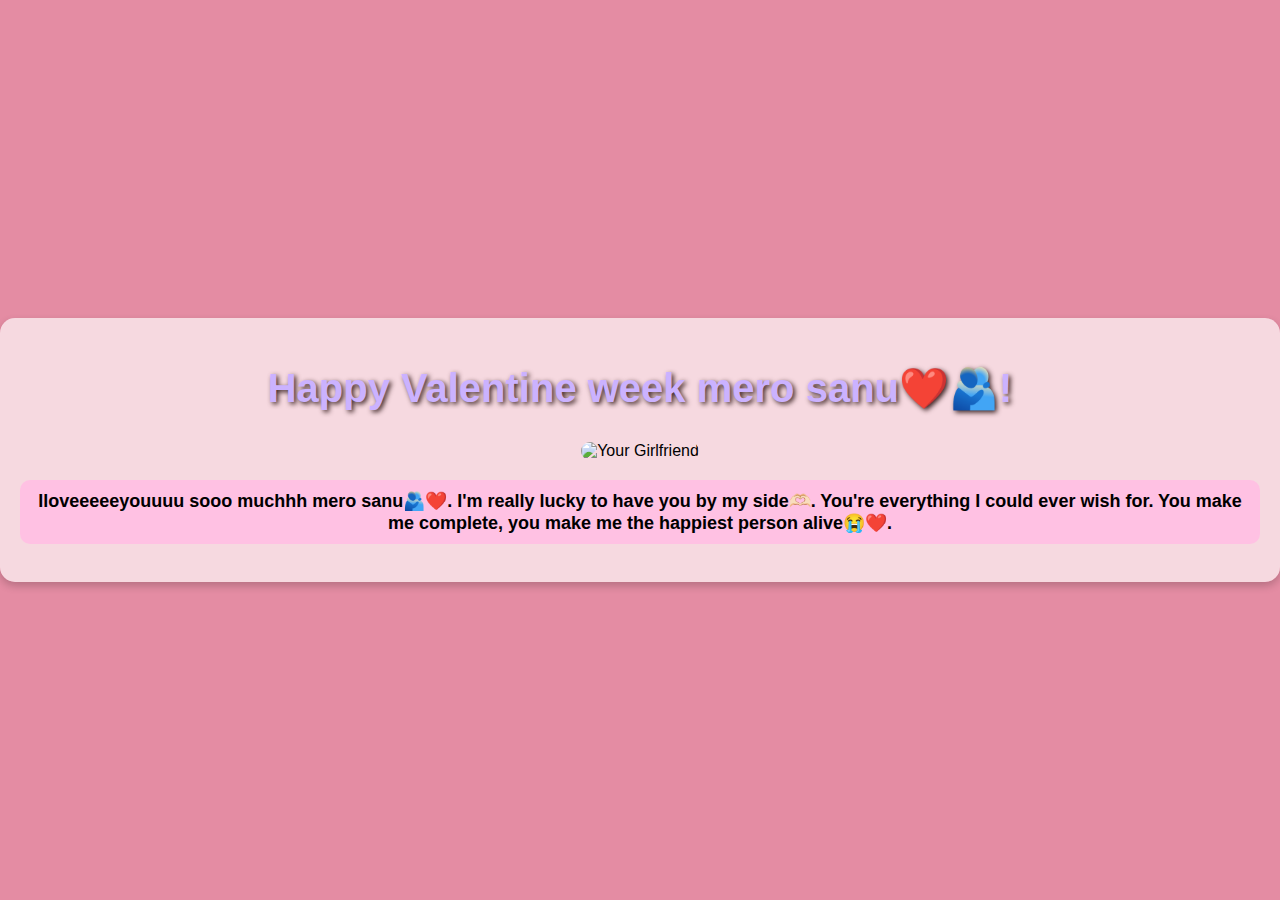
==== index.html @ 4584da8b "Add files via upload" ====
<!DOCTYPE html>
<html lang="en">
<head>
    <meta charset="UTF-8">
    <meta name="viewport" content="width=device-width, initial-scale=1.0">
    <title>Valentine's Week</title>
    <link rel="stylesheet" href="style.css">
</head>
<body>
    <div id="app">
        <h1 id="greeting">Happy Valentine's Week!</h1>
        <img id="gf-pic" src="path-to-your-gf-pic.jpg" alt="Your Girlfriend">
        <p id="custom-message"></p> <!-- Placeholder for custom message -->
    </div>
    <script src="script.js"></script>
</body>
</html>
---- style.css ----
body {
    display: flex;
    justify-content: center;
    align-items: center;
    height: 100vh;
    background-color: #e48ca3;
    font-family: 'Arial', sans-serif;
    margin: 0;
}

#app {
    text-align: center;
    padding: 20px;
    border-radius: 15px;
    background: #ffffffaa; /* Semi-transparent background */
    box-shadow: 0 4px 8px rgba(0, 0, 0, 0.2); /* Subtle shadow */
}

h1 {
    color: #cbb2ff;
    text-shadow: 2px 2px 5px rgb(57, 33, 33);
    margin-bottom: 10px;
    font-size: 2.5em;
}

img {
    margin-top: 20px;
    border-radius: 10px;
    width: 300px;
    height: auto;
    transition: transform 0.3s; /* Smooth zoom effect */
}

img:hover {
    transform: scale(1.05); /* Zoom in on hover */
}

#custom-message {
    font-size: 18px;
    font-weight: bold;
    padding: 10px;
    background-color: #ffc1e3; /* Light pink background */
    border-radius: 10px;
    margin-top: 20px;
    animation: colorChange 4s infinite;
    transition: background-color 0.5s; /* Smooth transition */
}

#custom-message:hover {
    background-color: #ff99cc; /* Darker pink on hover */
}

@keyframes colorChange {
    0% { color: #FFB6C1; } /* Light Pink */
    25% { color: #FF69B4; } /* Hot Pink */
    50% { color: #FF1493; } /* Deep Pink */
    75% { color: #DB7093; } /* Pale Violet Red */
    100% { color: #FFB6C1; } /* Light Pink */
}
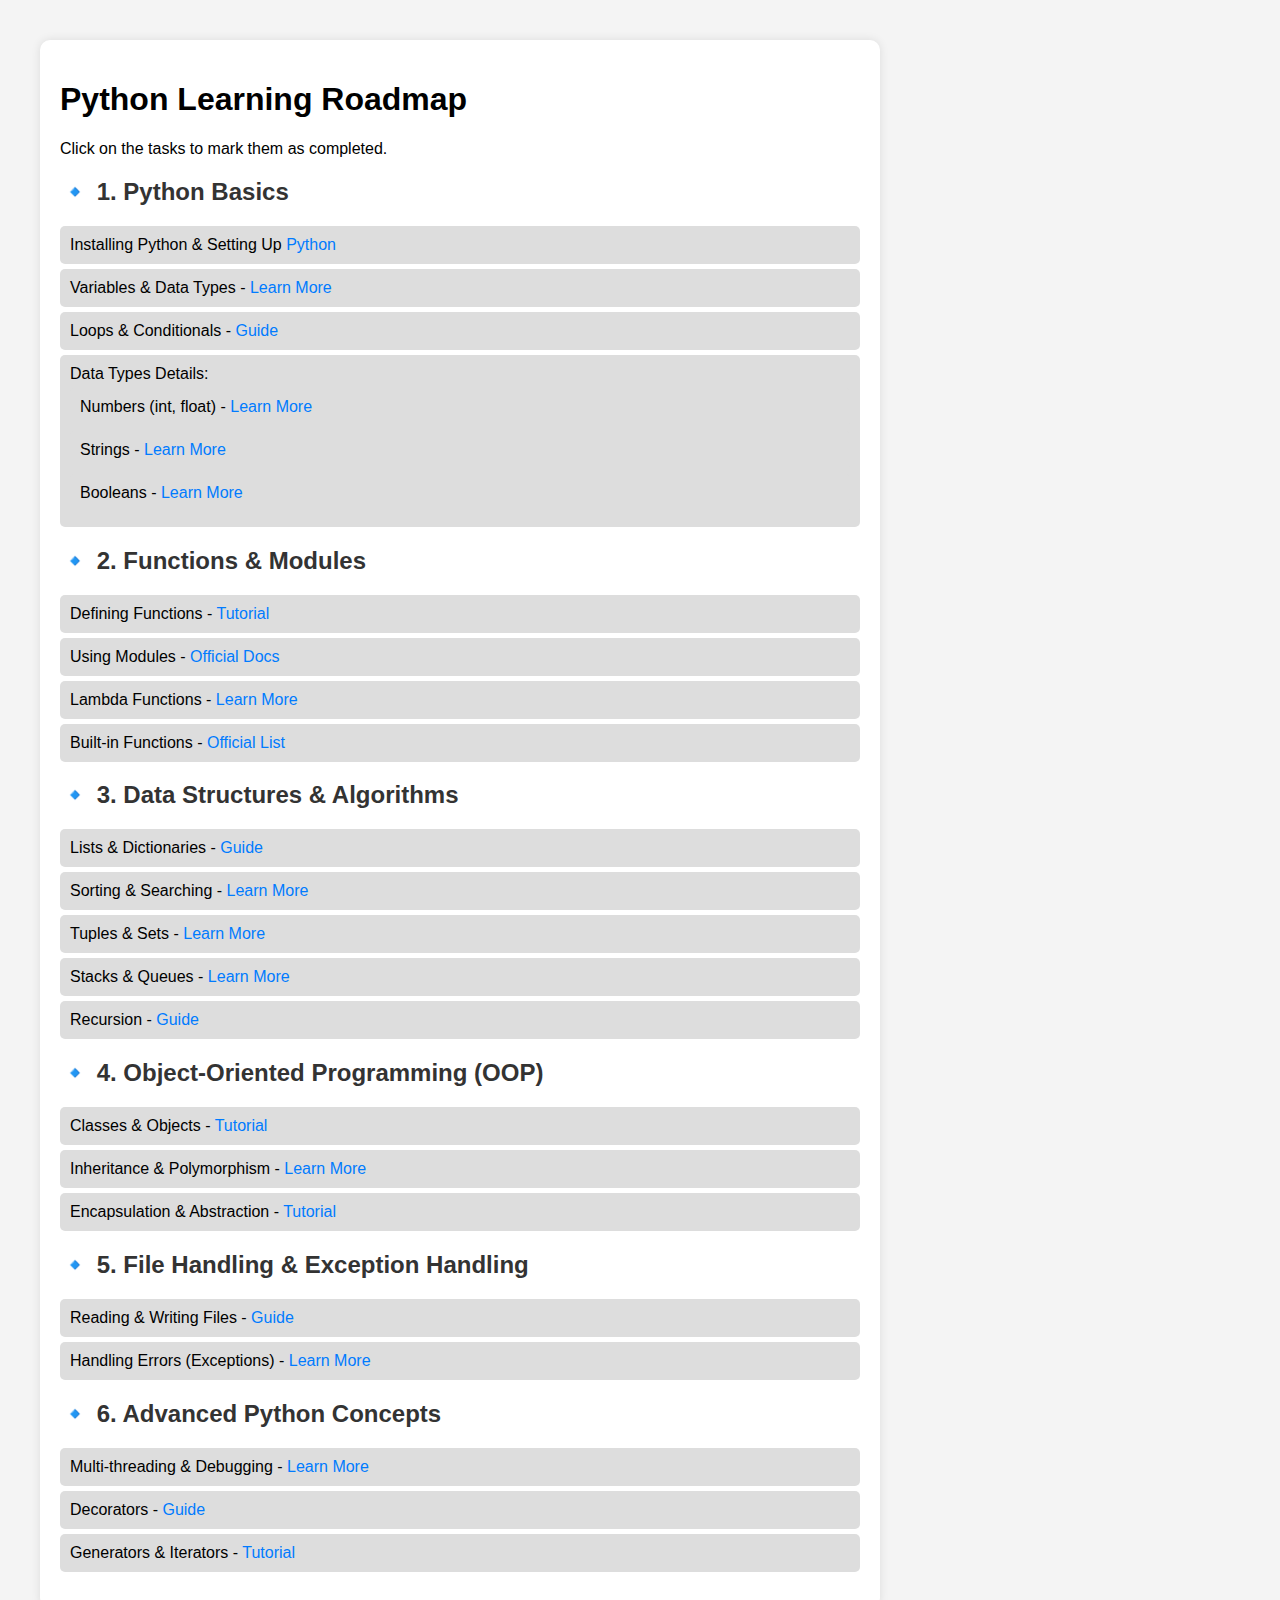
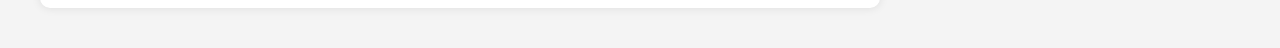
==== commit 185346a6: "Create index.html" ====
--- a/index.html
+++ b/index.html
@@ -1,17 +1,111 @@
-<!DOCTYPE html>
-<html lang="en">
-<head>
-    <meta charset="UTF-8">
-    <meta name="viewport" content="width=device-width, initial-scale=1.0">
-    <title>Valentine's Week</title>
-    <link rel="stylesheet" href="style.css">
-</head>
-<body>
-    <div id="app">
-        <h1 id="greeting">Happy Valentine's Week!</h1>
-        <img id="gf-pic" src="path-to-your-gf-pic.jpg" alt="Your Girlfriend">
-        <p id="custom-message"></p> <!-- Placeholder for custom message -->
-    </div>
-    <script src="script.js"></script>
-</body>
-</html>+<!DOCTYPE html>
+<html lang="en">
+<head>
+    <meta charset="UTF-8">
+    <meta name="viewport" content="width=device-width, initial-scale=1.0">
+    <title>Python Learning Roadmap</title>
+    <style>
+        body {
+            font-family: Arial, sans-serif;
+            margin: 20px;
+            padding: 20px;
+            background-color: #f4f4f4;
+        }
+        .container {
+            max-width: 800px;
+            background: white;
+            padding: 20px;
+            border-radius: 10px;
+            box-shadow: 0px 0px 10px rgba(0,0,0,0.1);
+        }
+        h2 {
+            color: #333;
+        }
+        ul {
+            list-style-type: none;
+            padding: 0;
+        }
+        li {
+            padding: 10px;
+            background: #ddd;
+            margin: 5px 0;
+            border-radius: 5px;
+            cursor: pointer;
+        }
+        li.completed {
+            text-decoration: line-through;
+            background: #a5d6a7;
+        }
+        a {
+            color: #007BFF;
+            text-decoration: none;
+        }
+        a:hover {
+            text-decoration: underline;
+        }
+    </style>
+</head>
+<body>
+    <div class="container">
+        <h1>Python Learning Roadmap</h1>
+        <p>Click on the tasks to mark them as completed.</p>
+
+        <h2>🔹 1. Python Basics</h2>
+        <ul>
+            <li onclick="toggleComplete(this)">Installing Python & Setting Up <a href="https://www.python.org/" target="_blank">Python</a></li>
+            <li onclick="toggleComplete(this)">Variables & Data Types - <a href="https://www.w3schools.com/python/python_datatypes.asp" target="_blank">Learn More</a></li>
+            <li onclick="toggleComplete(this)">Loops & Conditionals - <a href="https://www.w3schools.com/python/python_conditions.asp" target="_blank">Guide</a></li>
+            <li onclick="toggleComplete(this)">Data Types Details:
+                <ul>
+                    <li onclick="toggleComplete(this)">Numbers (int, float) - <a href="https://www.w3schools.com/python/python_numbers.asp" target="_blank">Learn More</a></li>
+                    <li onclick="toggleComplete(this)">Strings - <a href="https://www.w3schools.com/python/python_strings.asp" target="_blank">Learn More</a></li>
+                    <li onclick="toggleComplete(this)">Booleans - <a href="https://www.w3schools.com/python/python_booleans.asp" target="_blank">Learn More</a></li>
+                </ul>
+            </li>
+        </ul>
+
+        <h2>🔹 2. Functions & Modules</h2>
+        <ul>
+            <li onclick="toggleComplete(this)">Defining Functions - <a href="https://www.w3schools.com/python/python_functions.asp" target="_blank">Tutorial</a></li>
+            <li onclick="toggleComplete(this)">Using Modules - <a href="https://docs.python.org/3/tutorial/modules.html" target="_blank">Official Docs</a></li>
+            <li onclick="toggleComplete(this)">Lambda Functions - <a href="https://realpython.com/python-lambda/" target="_blank">Learn More</a></li>
+            <li onclick="toggleComplete(this)">Built-in Functions - <a href="https://docs.python.org/3/library/functions.html" target="_blank">Official List</a></li>
+        </ul>
+
+        <h2>🔹 3. Data Structures & Algorithms</h2>
+        <ul>
+            <li onclick="toggleComplete(this)">Lists & Dictionaries - <a href="https://realpython.com/python-data-structures/" target="_blank">Guide</a></li>
+            <li onclick="toggleComplete(this)">Sorting & Searching - <a href="https://www.geeksforgeeks.org/searching-algorithms/" target="_blank">Learn More</a></li>
+            <li onclick="toggleComplete(this)">Tuples & Sets - <a href="https://www.w3schools.com/python/python_sets.asp" target="_blank">Learn More</a></li>
+            <li onclick="toggleComplete(this)">Stacks & Queues - <a href="https://www.geeksforgeeks.org/stack-data-structure/" target="_blank">Learn More</a></li>
+            <li onclick="toggleComplete(this)">Recursion - <a href="https://realpython.com/python-recursion/" target="_blank">Guide</a></li>
+        </ul>
+
+        <h2>🔹 4. Object-Oriented Programming (OOP)</h2>
+        <ul>
+            <li onclick="toggleComplete(this)">Classes & Objects - <a href="https://realpython.com/python3-object-oriented-programming/" target="_blank">Tutorial</a></li>
+            <li onclick="toggleComplete(this)">Inheritance & Polymorphism - <a href="https://realpython.com/inheritance-composition-python/" target="_blank">Learn More</a></li>
+            <li onclick="toggleComplete(this)">Encapsulation & Abstraction - <a href="https://realpython.com/python-encapsulation/" target="_blank">Tutorial</a></li>
+        </ul>
+
+        <h2>🔹 5. File Handling & Exception Handling</h2>
+        <ul>
+            <li onclick="toggleComplete(this)">Reading & Writing Files - <a href="https://realpython.com/read-write-files-python/" target="_blank">Guide</a></li>
+            <li onclick="toggleComplete(this)">Handling Errors (Exceptions) - <a href="https://realpython.com/python-exceptions/" target="_blank">Learn More</a></li>
+        </ul>
+
+        <h2>🔹 6. Advanced Python Concepts</h2>
+        <ul>
+            <li onclick="toggleComplete(this)">Multi-threading & Debugging - <a href="https://realpython.com/python-concurrency/" target="_blank">Learn More</a></li>
+            <li onclick="toggleComplete(this)">Decorators - <a href="https://realpython.com/primer-on-python-decorators/" target="_blank">Guide</a></li>
+            <li onclick="toggleComplete(this)">Generators & Iterators - <a href="https://realpython.com/introduction-to-python-generators/" target="_blank">Tutorial</a></li>
+        </ul>
+    </div>
+
+    <script>
+        function toggleComplete(item) {
+            item.classList.toggle("completed");
+        }
+    </script>
+</body>
+</html>
